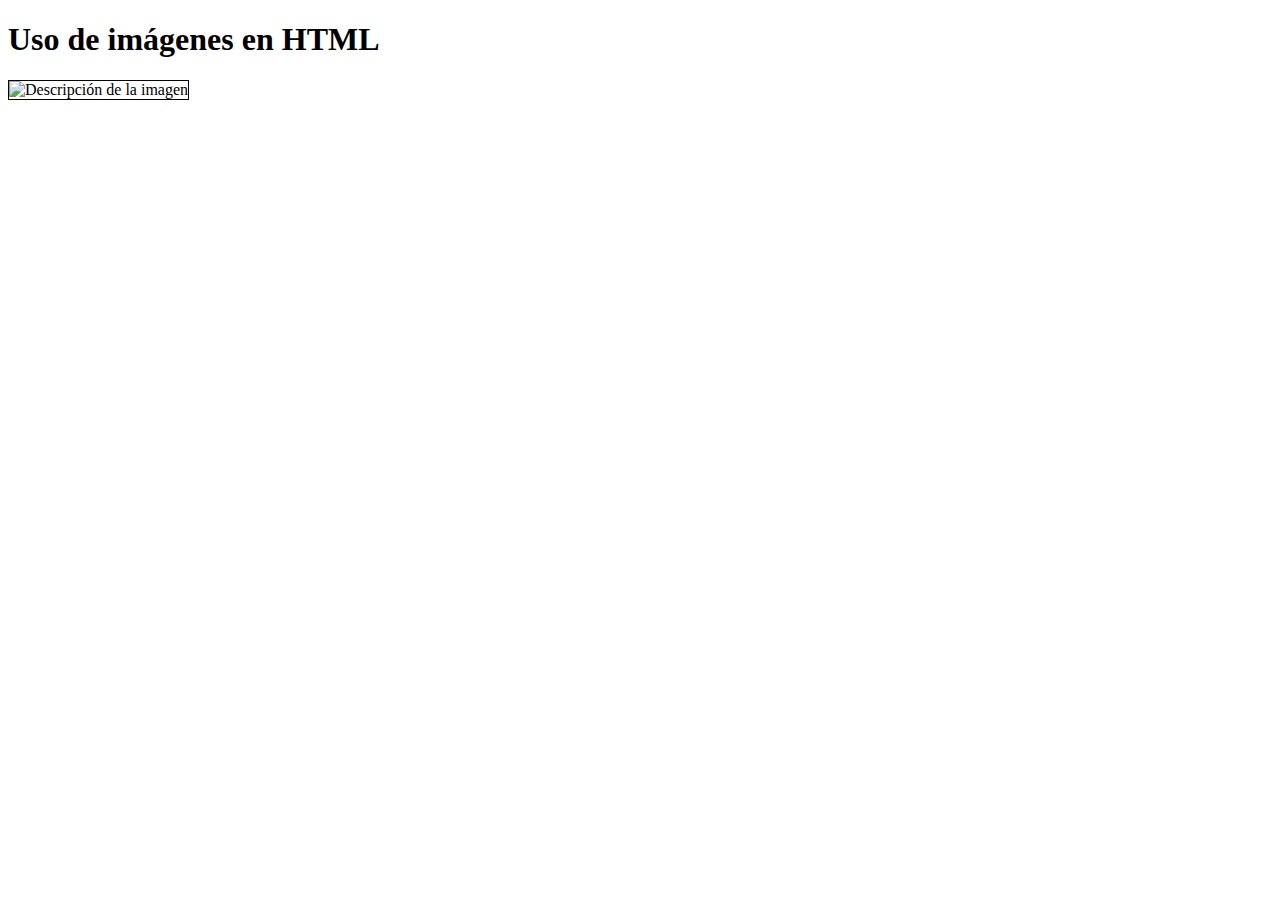
==== modulo4/index.html @ 96636da3 "images" ====
<!DOCTYPE html>
<html lang="es">
<head>
    <meta charset="UTF-8">
    <meta name="viewport" content="width=device-width, initial-scale=1.0">
    <title>Imagenes</title>
</head>
<body>
    <div>
        <h1>Uso de imágenes en HTML</h1>
        <img src="ruta_de_la_imagen.jpg" alt="Descripción de la imagen" width="300" height="200" title="Título de la imagen" style="border: 1px solid black;">
    </div>
</body>
</html>
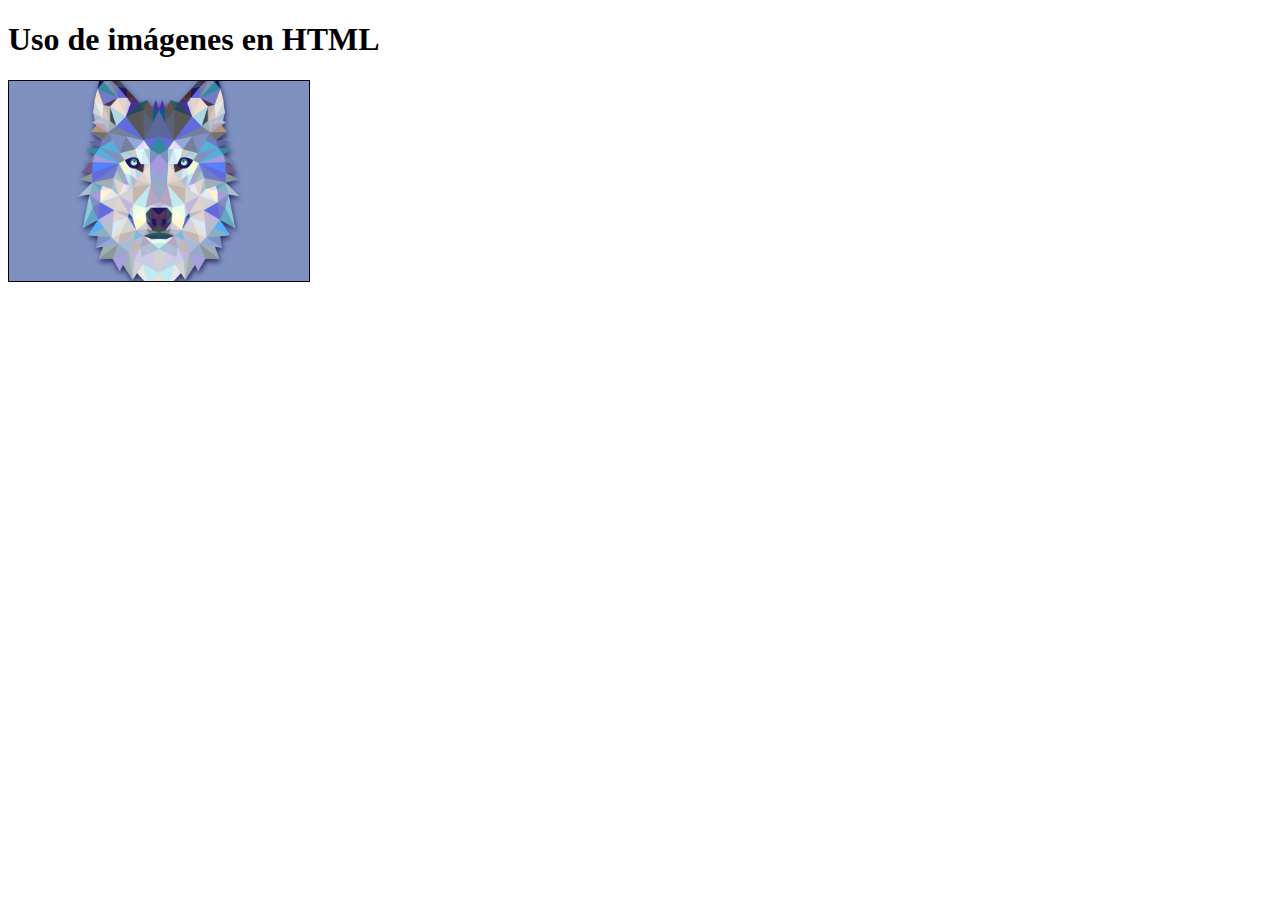
==== commit 31668ada: "imagenes" ====
--- a/modulo4/index.html
+++ b/modulo4/index.html
@@ -8,7 +8,7 @@
 <body>
     <div>
         <h1>Uso de imágenes en HTML</h1>
-        <img src="ruta_de_la_imagen.jpg" alt="Descripción de la imagen" width="300" height="200" title="Título de la imagen" style="border: 1px solid black;">
+        <img src="/modulo4/assets/img/R.jfif" alt="Descripción de la imagen" width="300" height="200" title="Título de la imagen" style="border: 1px solid black;">
     </div>
 </body>
 </html>